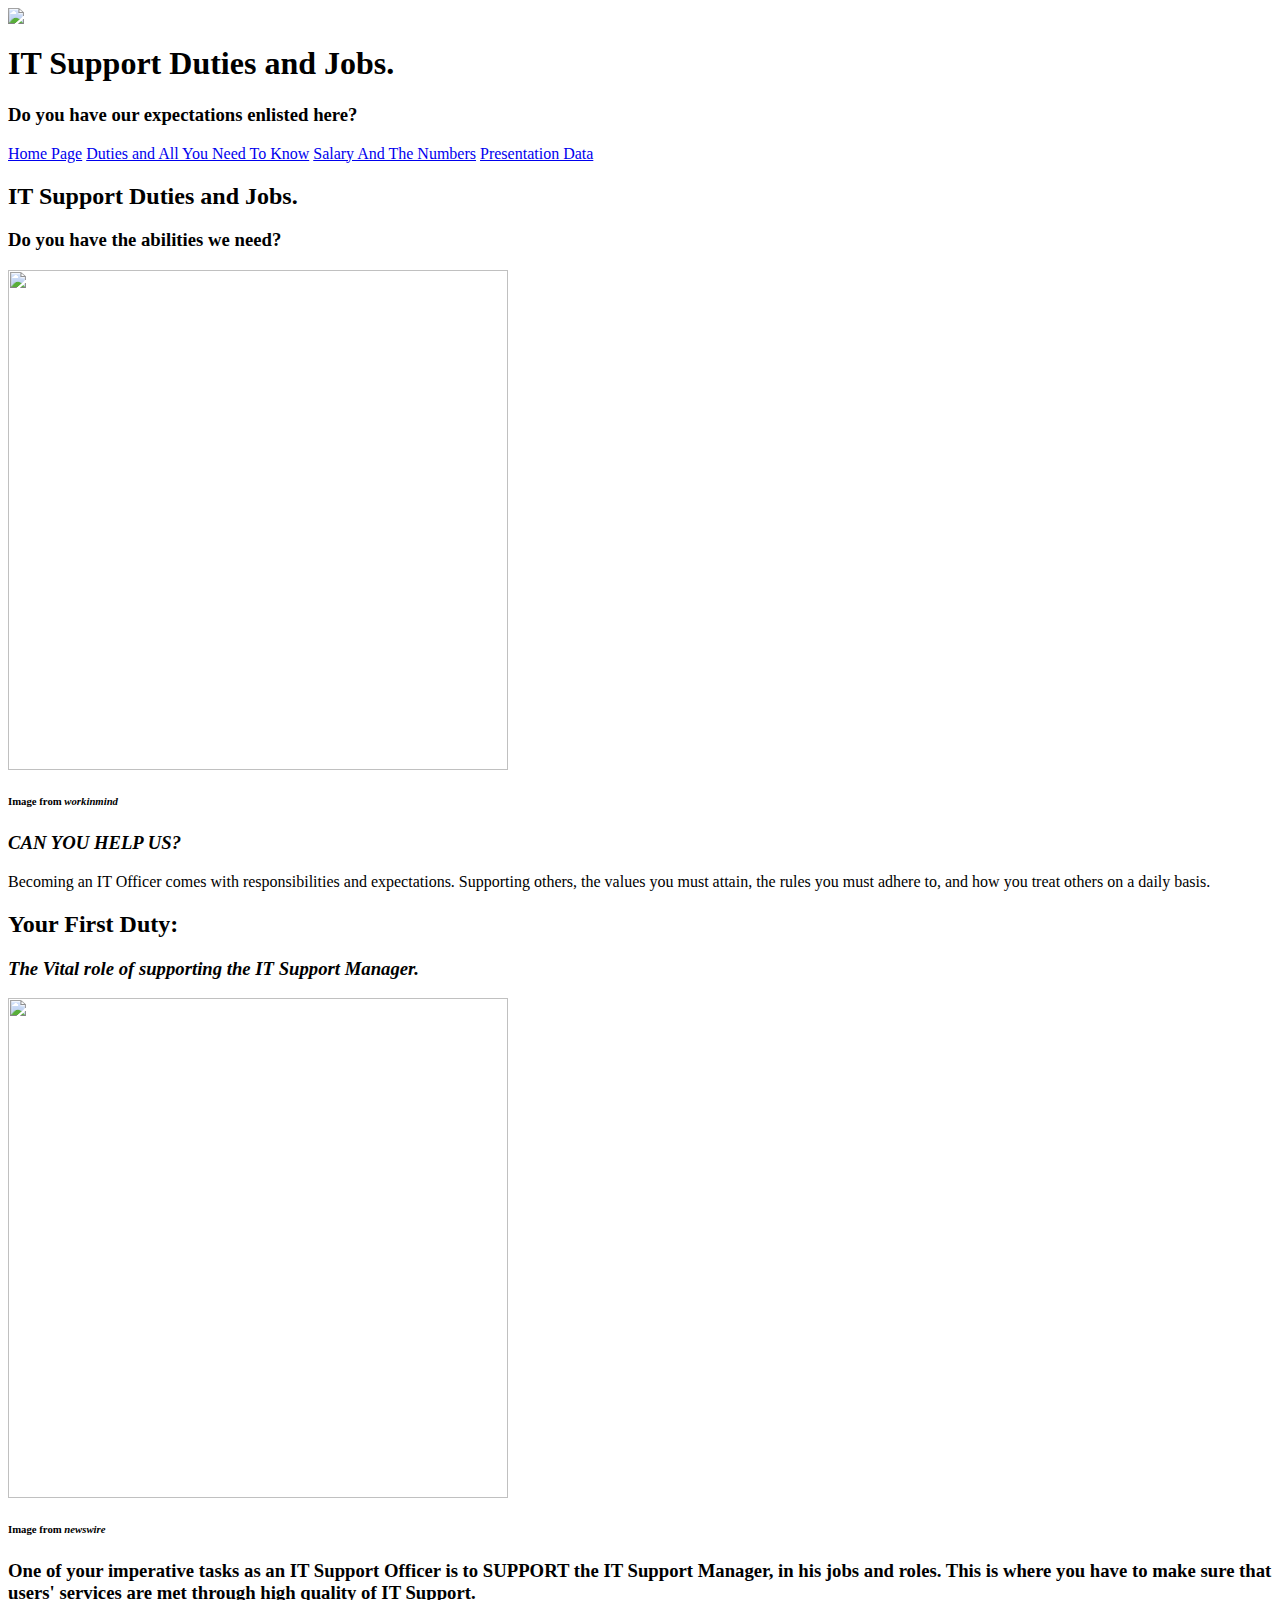
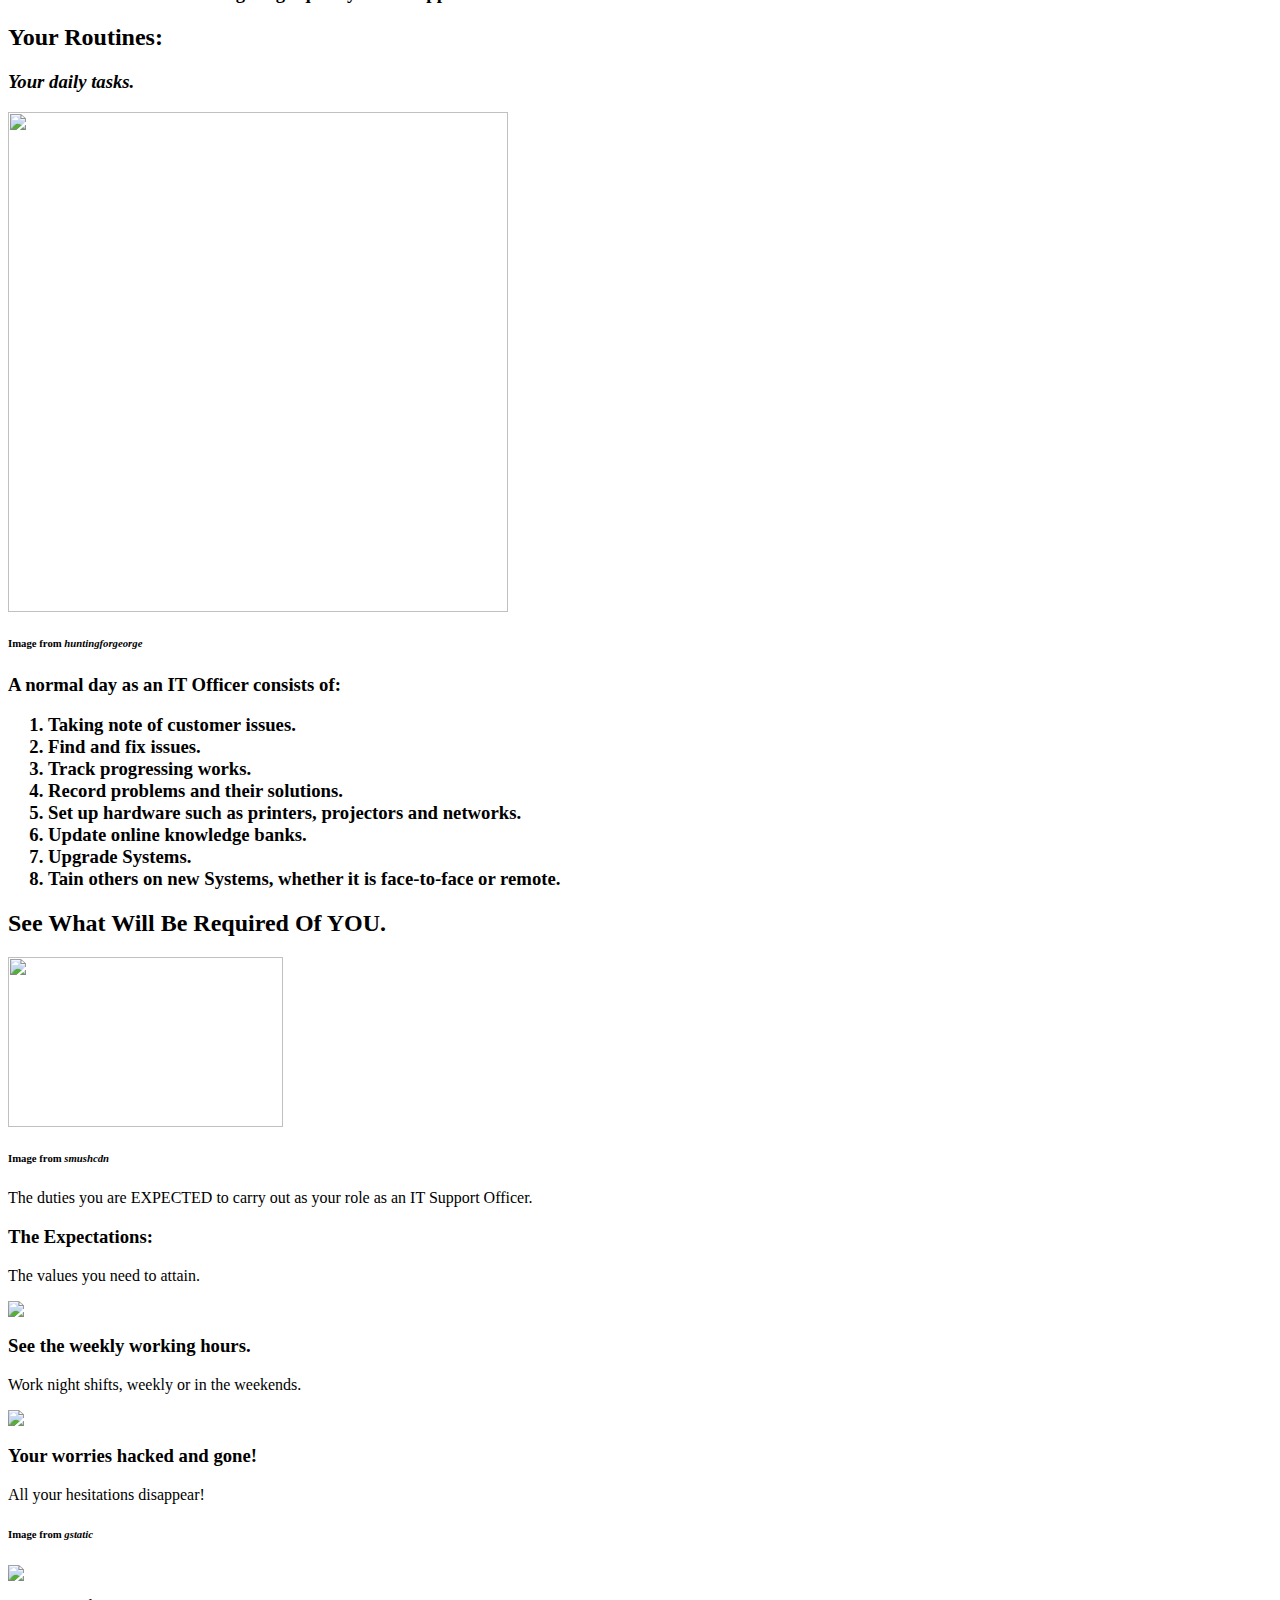
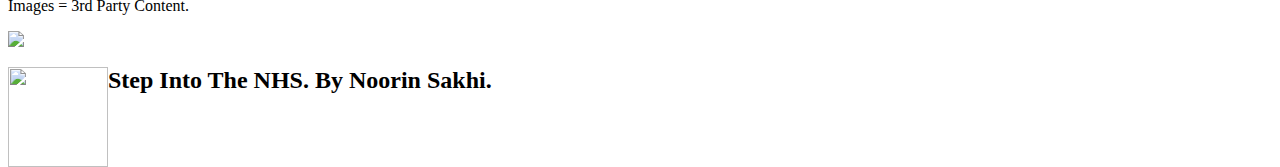
==== duties.html @ 0f1e6a53 "Added external styling" ====
<html lang="en">
<head>
    <link rel="icon" href="https://www.pngrepo.com/png/28150/512/computer.png" />
    <title>IT Support Saves Lives.</title>
    <link rel="stylesheet" type="text/css" href="/duties.css"/>
</head>
<body>
    <div class="header">
        <div class="logo">
            <img src="https://www.pngrepo.com/png/28150/512/computer.png"/>
        </div>
        <h1>
            IT Support Duties and Jobs.
        </h1>
        <h3>
            Do you have our expectations enlisted here?
        </h3>
    </div>
    <div class="topnav">
        <a href="https://noorinsakhi.github.io/">Home Page</a>
        <a href="https://noorinsakhi.github.io/duties.html">Duties and All You Need To Know</a>
        <a href="https://noorinsakhi.github.io/salary.html">Salary And The Numbers</a>
        <a href="https://noorinsakhi.github.io/itsupportslideshow.html">Presentation Data</a>
    </div>
    <div class="row">
        <div class="leftcolumn">
            <div class="card">
                <h2>
                    IT Support Duties and Jobs.
                </h2>
                <h3>
                    Do you have the abilities we need?
                </h3>
                <img src="https://workinmind.org/wp-content/uploads/2020/04/8-million-office-workers-will-be-unable-to-return-to-the-office-says-colliers-research.jpg" style="height:500px;"/>
                <h6>
                    Image from <i><b>workinmind</b></i>
                </h6>
                <h3>
                    <i>
                        CAN YOU HELP US?
                   </i>
                </h3>
                <p>
                    Becoming an IT Officer comes with responsibilities and expectations. Supporting others, the values you must attain, 
                    the rules you must adhere to, and how you treat others on a daily basis. 
                </p>
            </div>

            <div class="card">
                <h2>
                    Your First Duty:
                </h2>
                <h3>
                    <i>The Vital role of supporting the IT Support Manager.</i>
                </h3>
                <img src="https://newswire.net/public/article/7b/65/02/manager.jpg?c=c9b9" style="height:500px;"/>
                <h6>
                    Image from <i><b>newswire</b></i>
                </h6>
                <h3>
                    One of your imperative tasks as an IT Support Officer is to SUPPORT the IT Support Manager, in his jobs and roles.
                    This is where you have to make sure that users' services are met through high quality of IT Support.
                </h3>
            </div>

            <div class="card">
                <h2>
                    Your Routines:
                </h2>
                <h3>
                    <i>Your daily tasks.</i>
                </h3>
                <img src="https://www.huntingforgeorge.com/wp-content/uploads/Hunting-for-George-Room-Makeover-Home-Office-09526-45-feature.jpg" style="height:500px;"/>
                <h6>
                    Image from <i><b>huntingforgeorge</b></i>
                </h6>
                <h3>
               A normal day as an IT Officer consists of:
               <ol>
                   <li>Taking note of customer issues.</li>
                   <li>Find and fix issues.</li>
                   <li>Track progressing works.</li>
                   <li>Record problems and their solutions.</li>
                   <li>Set up hardware such as printers, projectors and networks.</li>
                   <li>Update online knowledge banks.</li>
                   <li>Upgrade Systems.</li>
                   <li>Tain others on new Systems, whether it is face-to-face or remote.</li>
               </ol> 
            </h3>
            </div>
        </div>



        <div class="rightcolumn">
            <div class="card">
                <h2>
                    See What Will Be Required Of YOU.
                </h2>
                <img src="https://391145.smushcdn.com/1373276/wp-content/uploads/2018/04/stm_define_expectations-1080x540-1080x540.jpg?lossy=1&strip=1&webp=1" style="height: 170px; width: 275px;"/>
                <h6>
                    Image from <i><b>smushcdn</b></i>
                </h6>
                <p>The duties you are EXPECTED to carry out as your role as an IT Support Officer.</p>
            </div>
            <div class="card">
                <h3>
                    The Expectations:
                </h3>
                <p>The values you need to attain.</p>
                <img src = "https://www.opencomms.co.uk/wp-content/uploads/2020/08/business-3208596_1920.jpg"/>
                <h3>
                    See the weekly working hours.
                </h3>
                <p>Work night shifts, weekly or in the weekends.</p>
                <img src="https://www.incimages.com/uploaded_files/image/1920x1080/getty_835248948_2000133320009280175_378145.jpg"/>
                <h3>Your worries hacked and gone!</h3>
                <p>All your hesitations disappear!</p>
                <h6>
                    Image from <i><b>gstatic</b></i>
                </h6>
                <img src="https://encrypted-tbn0.gstatic.com/images?q=tbn:ANd9GcQ7wiIz68P-FS4IeihEdy_961apu5TQoJdGYA&usqp=CAU"/>

            </div>
            <div class="card">
                <p>
                    Images = 3rd Party Content.
                </p>
                <img src="https://newinitiativesmarketing.com/wp-content/uploads/2016/07/Third-party-content-2.jpg"/>
            </div>
        </div>
    </div>
    <div class="footer">
            <img src="https://www.pngrepo.com/png/28150/512/computer.png" style="height: 100px; width: 100px; float: left;"/>
        <h2>
            Step Into The NHS. By Noorin Sakhi.
        </h2>
    </div>
</body>
</html>
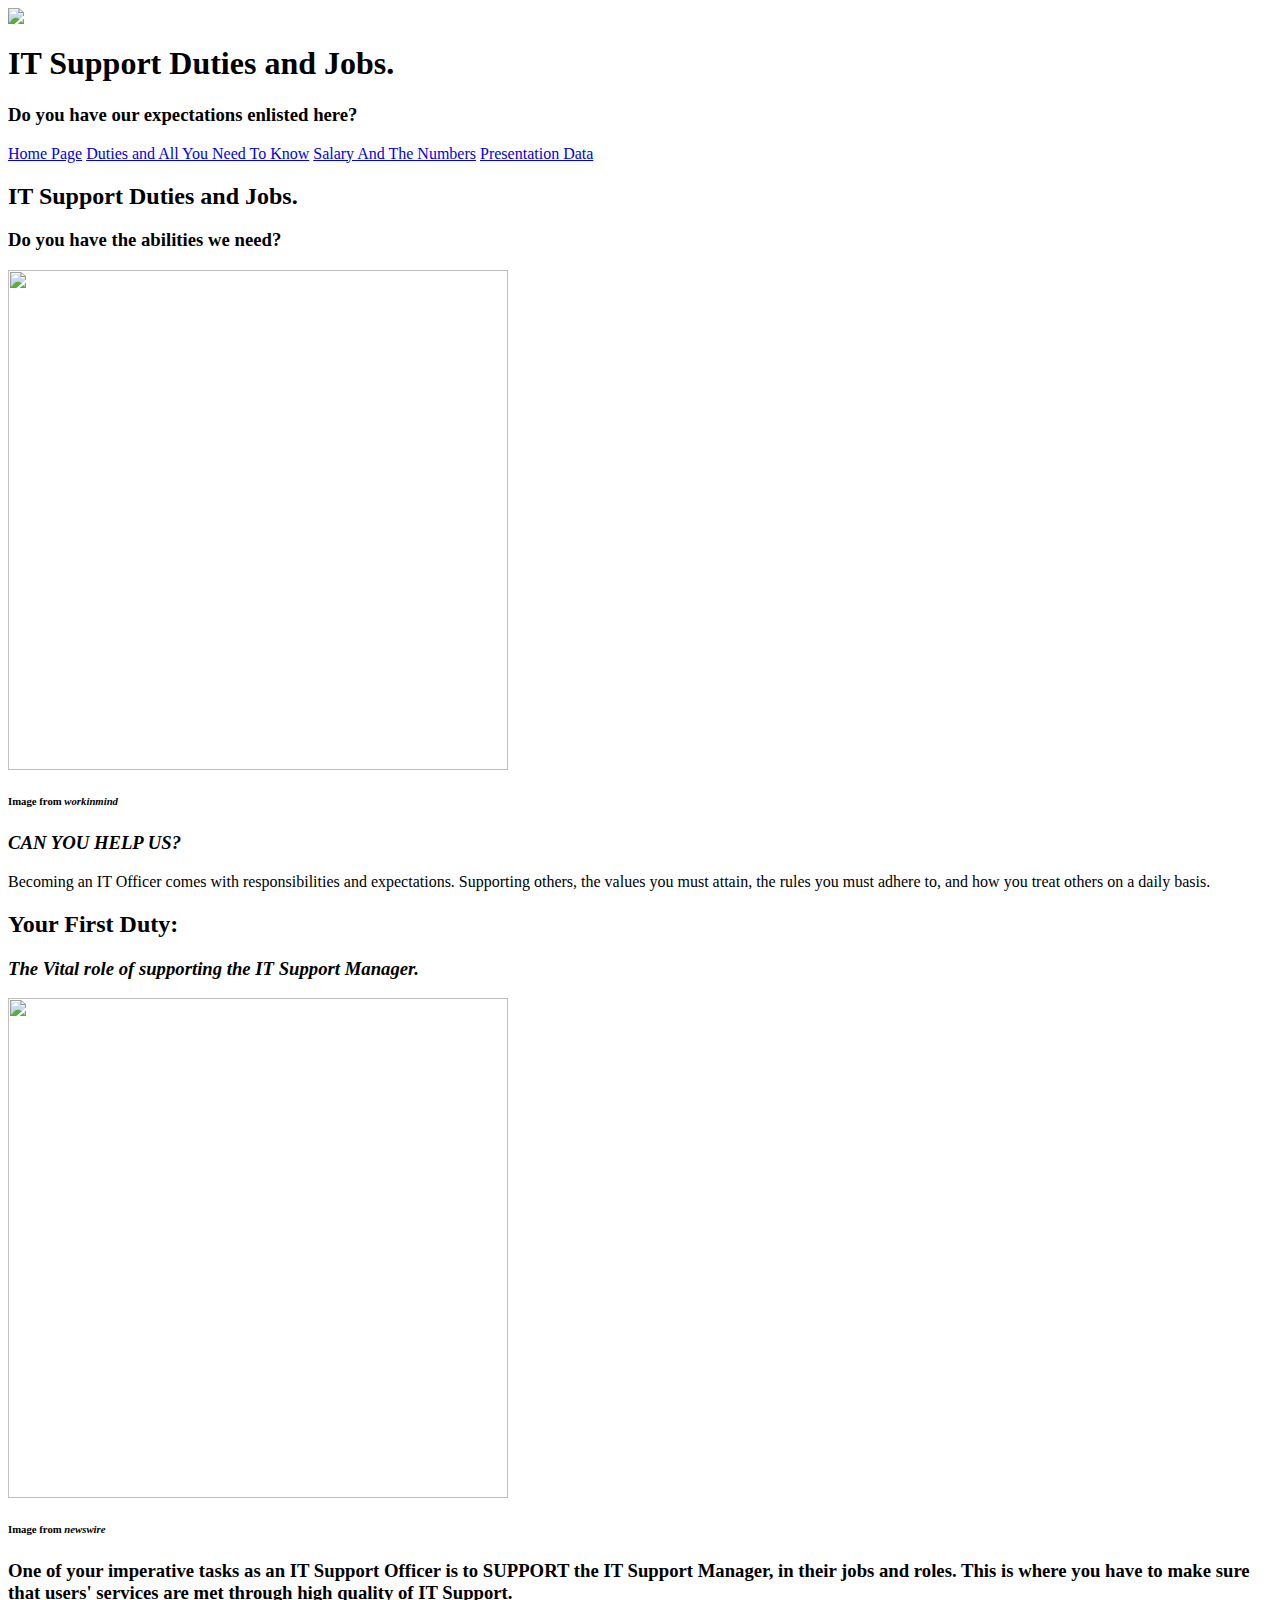
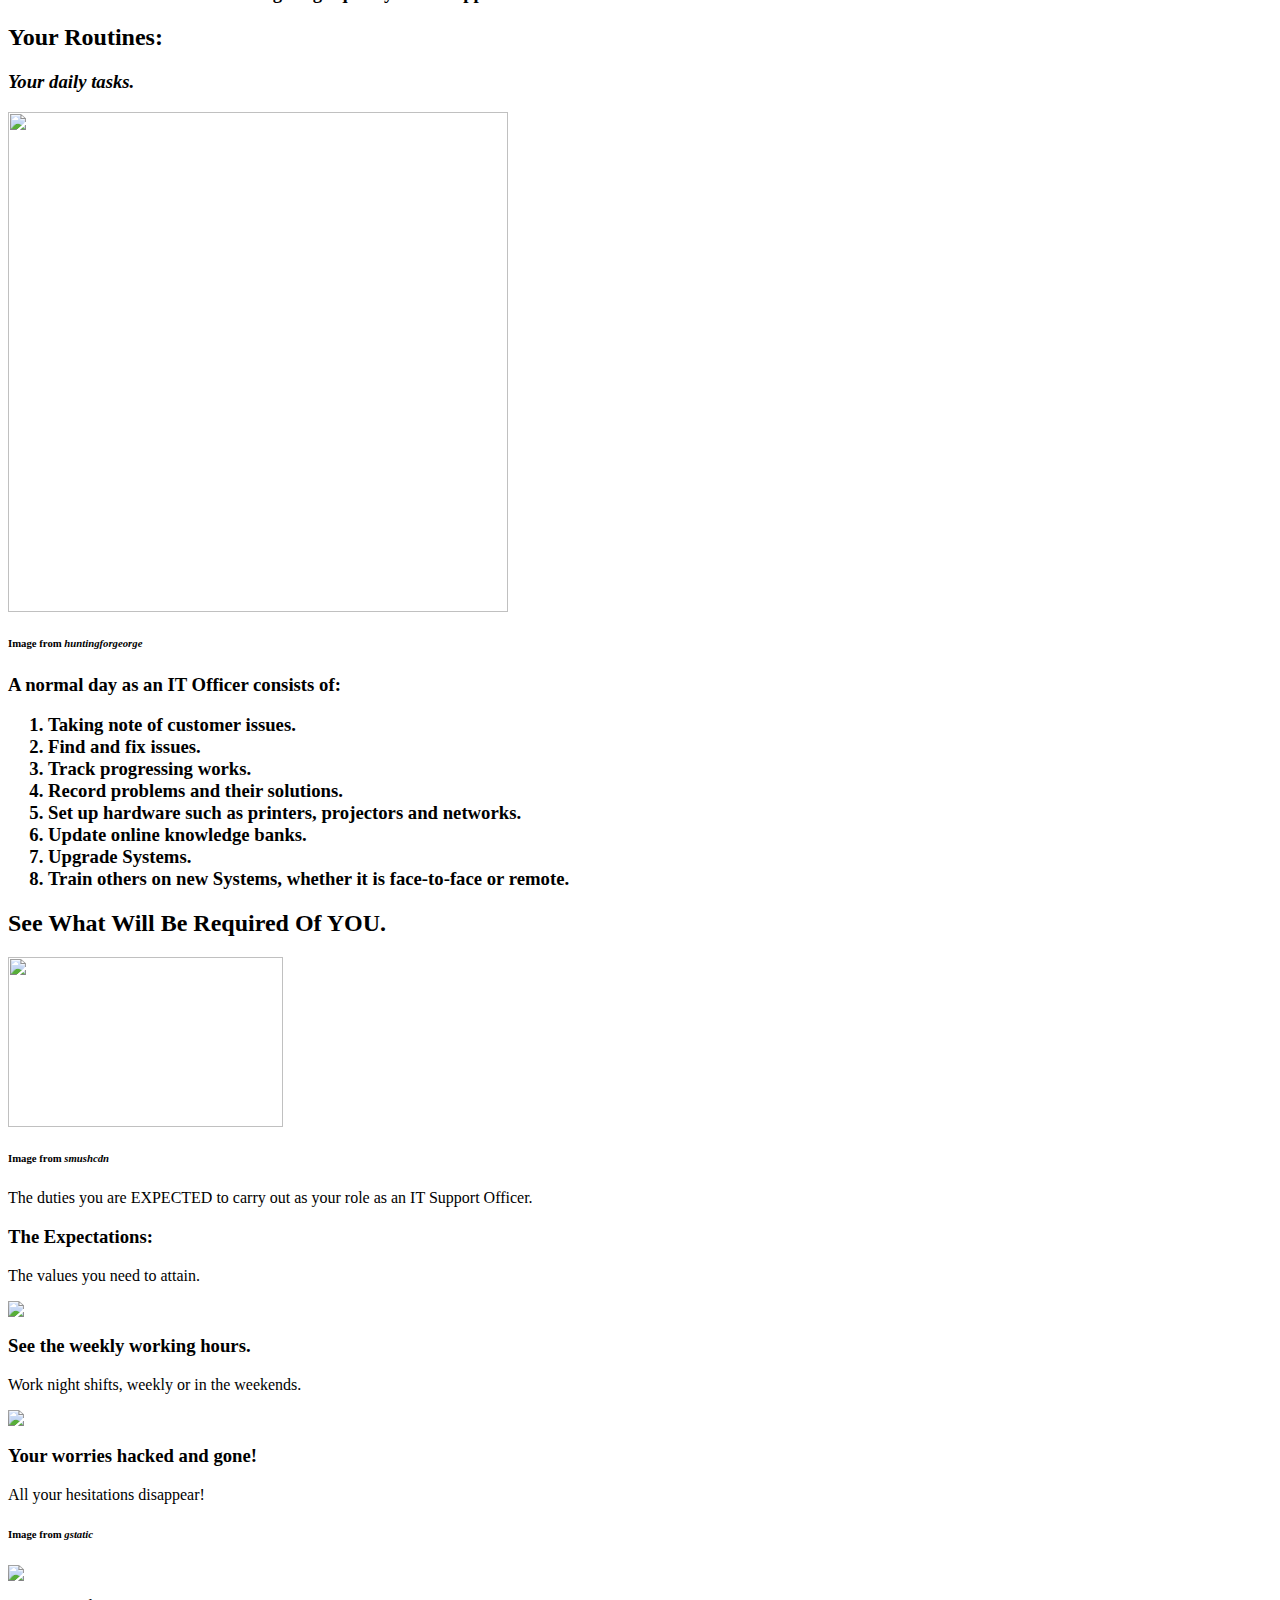
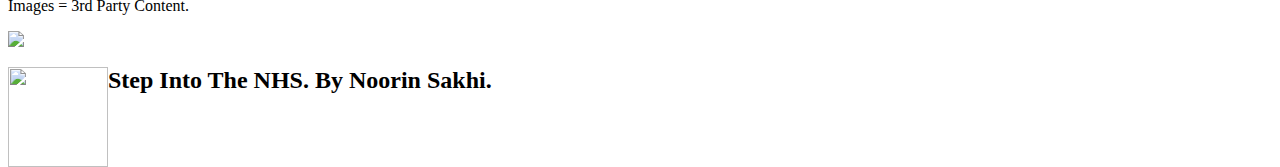
==== commit 5d131549: "spelling errors" ====
--- a/duties.html
+++ b/duties.html
@@ -3,6 +3,7 @@
     <link rel="icon" href="https://www.pngrepo.com/png/28150/512/computer.png" />
     <title>IT Support Saves Lives.</title>
     <link rel="stylesheet" type="text/css" href="/duties.css"/>
+    <meta name="viewport" content="width=device-width, initial-scale=1">
 </head>
 <body>
     <div class="header">
@@ -58,7 +59,7 @@
                     Image from <i><b>newswire</b></i>
                 </h6>
                 <h3>
-                    One of your imperative tasks as an IT Support Officer is to SUPPORT the IT Support Manager, in his jobs and roles.
+                    One of your imperative tasks as an IT Support Officer is to SUPPORT the IT Support Manager, in their jobs and roles.
                     This is where you have to make sure that users' services are met through high quality of IT Support.
                 </h3>
             </div>
@@ -84,7 +85,7 @@
                    <li>Set up hardware such as printers, projectors and networks.</li>
                    <li>Update online knowledge banks.</li>
                    <li>Upgrade Systems.</li>
-                   <li>Tain others on new Systems, whether it is face-to-face or remote.</li>
+                   <li>Train others on new Systems, whether it is face-to-face or remote.</li>
                </ol> 
             </h3>
             </div>
